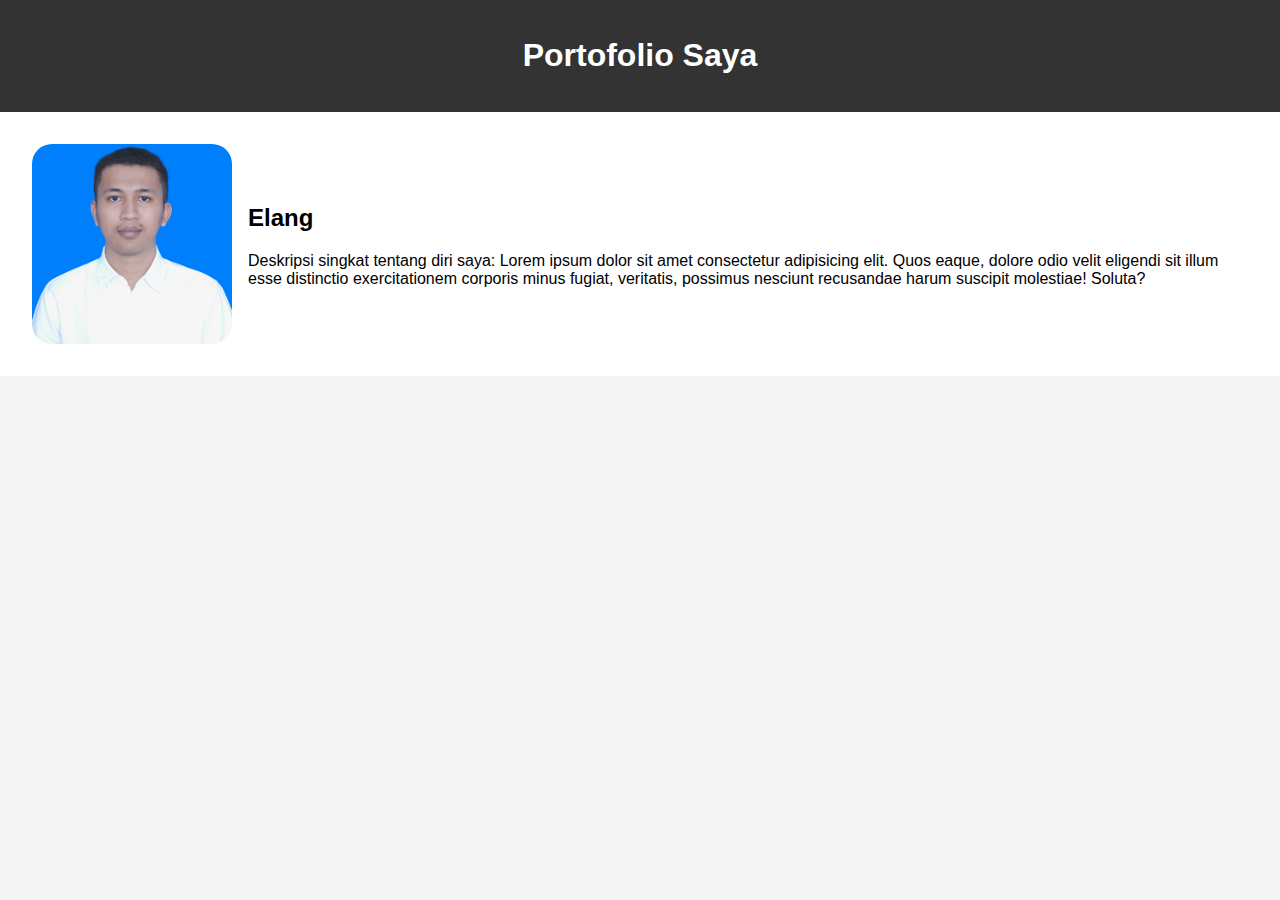
==== index.html @ 13a8c011 "website portofolio" ====
<!DOCTYPE html>
<html lang="en">
  <head>
    <meta charset="UTF-8" />
    <meta name="viewport" content="width=device-width, initial-scale=1.0" />
    <title>Portofolio Saya</title>
    <link rel="stylesheet" href="./assets/css/styles.css" />
  </head>
  <body>
    <header>
      <h1>Portofolio Saya</h1>
    </header>
    <section class="profile">
      <img
        src="./assets/images/Elang Surya Danendar - FSW - Wave 37.png"
        alt="Foto Profil"
      />
      <div class="profile-info">
        <h2>Elang</h2>
        <p>
          Deskripsi singkat tentang diri saya: Lorem ipsum dolor sit amet
          consectetur adipisicing elit. Quos eaque, dolore odio velit eligendi
          sit illum esse distinctio exercitationem corporis minus fugiat,
          veritatis, possimus nesciunt recusandae harum suscipit molestiae!
          Soluta?
        </p>
      </div>
    </section>
  </body>
</html>
---- assets/css/styles.css ----
body {
  font-family: Arial, sans-serif;
  margin: 0;
  padding: 0;
  background-color: #f4f4f4;
}
header {
  background-color: #333;
  color: #fff;
  text-align: center;
  padding: 1em;
}
.profile {
  display: flex;
  align-items: center;
  justify-content: center;
  padding: 2em;
  background-color: #fff;
}
.profile img {
  max-width: 200px;
  border-radius: 10%;
  margin-right: 1em;
}
.profile-info {
  text-align: left;
}
.container {
  display: grid;
  grid-template-columns: repeat(auto-fit, minmax(250px, 1fr));
  gap: 1em;
  padding: 2em;
}
.item {
  border: 1px solid #ccc;
  padding: 1em;
  background-color: #fff;
}
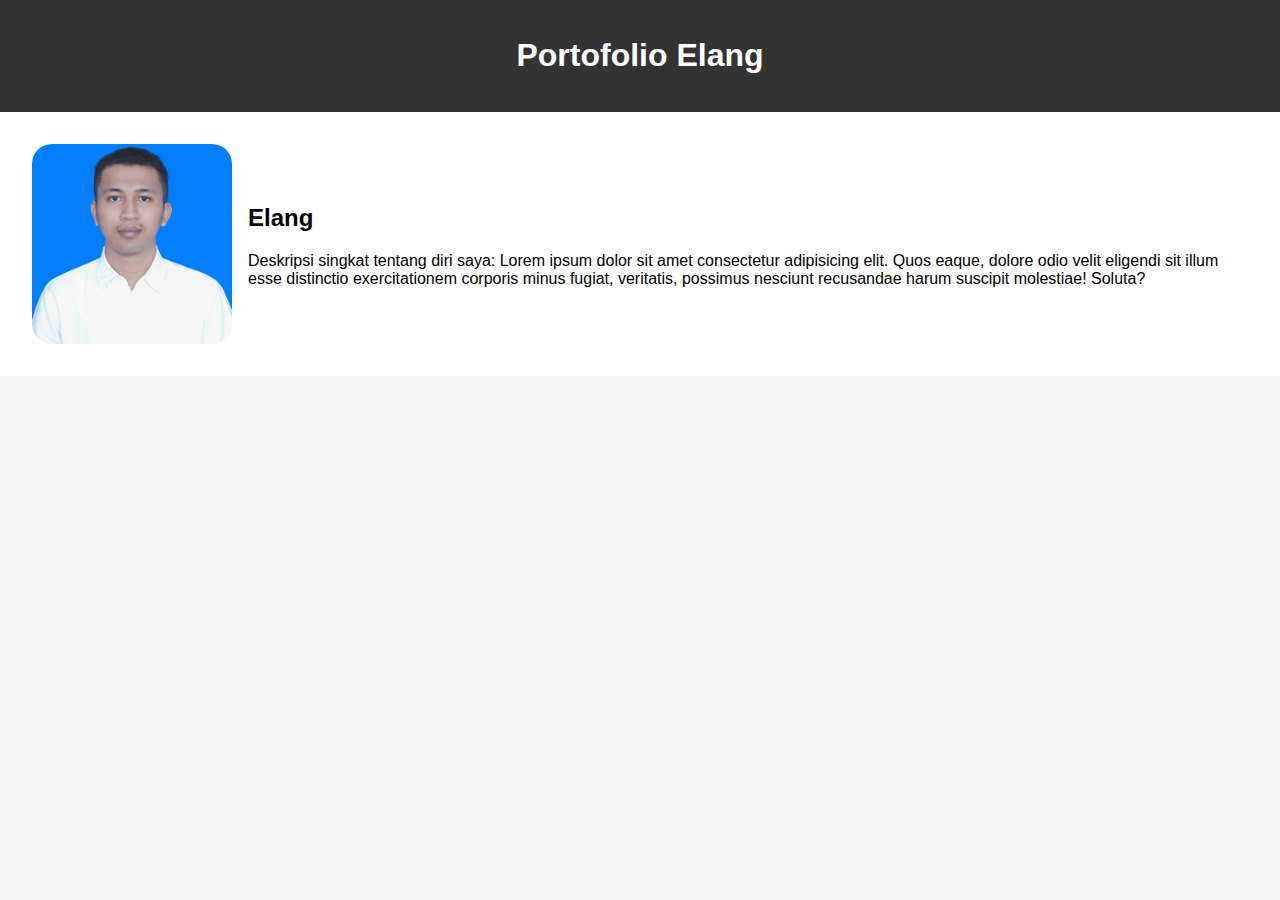
==== commit 91551214: "#1 feature/section-profile done" ====
--- a/index.html
+++ b/index.html
@@ -8,7 +8,7 @@
   </head>
   <body>
     <header>
-      <h1>Portofolio Saya</h1>
+      <h1>Portofolio Elang</h1>
     </header>
     <section class="profile">
       <img
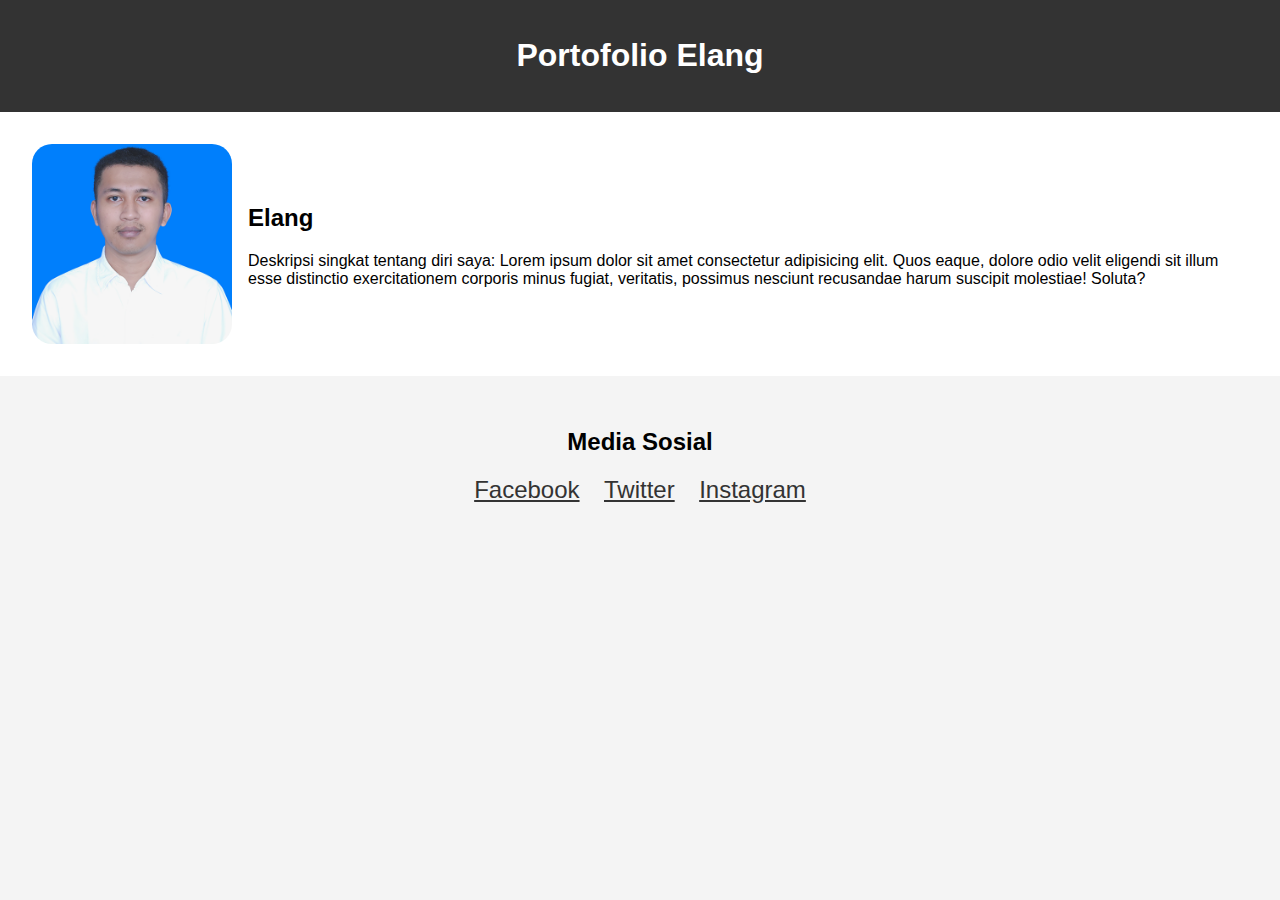
==== commit 35d49c78: "#2 section social media done" ====
--- a/index.html
+++ b/index.html
@@ -26,5 +26,11 @@
         </p>
       </div>
     </section>
+    <section class="social-media">
+      <h2>Media Sosial</h2>
+      <a href="https://www.facebook.com/">Facebook</a>
+      <a href="https://twitter.com/">Twitter</a>
+      <a href="https://www.instagram.com/">Instagram</a>
+    </section>
   </body>
 </html>
--- a/assets/css/styles.css
+++ b/assets/css/styles.css
@@ -36,3 +36,14 @@
   padding: 1em;
   background-color: #fff;
 }
+.social-media {
+  text-align: center;
+  background-color: #f4f4f4;
+  padding: 2em;
+}
+.social-media a {
+  display: inline-block;
+  margin: 0 10px;
+  color: #333;
+  font-size: 1.5em;
+}
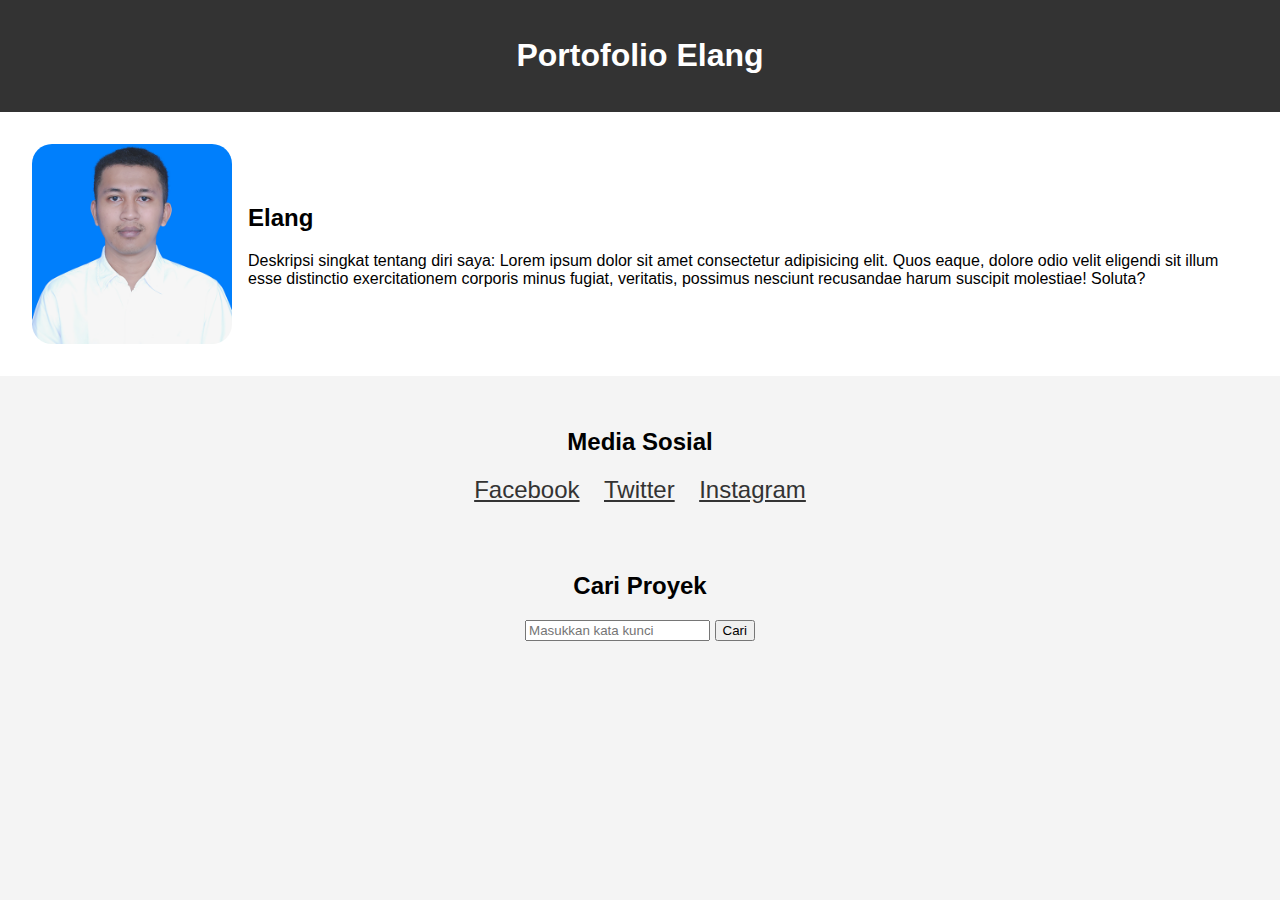
==== commit 4bdef723: "#3 portofolio done" ====
--- a/index.html
+++ b/index.html
@@ -32,5 +32,17 @@
       <a href="https://twitter.com/">Twitter</a>
       <a href="https://www.instagram.com/">Instagram</a>
     </section>
+    <!-- Section portofolio -->
+    <section class="search-form">
+      <h2>Cari Proyek</h2>
+      <form action="#">
+        <input type="text" name="search" placeholder="Masukkan kata kunci" />
+        <button type="submit">Cari</button>
+      </form>
+    </section>
+    <div class="container" id="portfolioContainer">
+      <!-- List portofolio akan ditambahkan oleh JavaScript di sini -->
+    </div>
   </body>
+  <script src="./assets/js/script.js"></script>
 </html>
--- a/assets/css/styles.css
+++ b/assets/css/styles.css
@@ -47,3 +47,8 @@
   color: #333;
   font-size: 1.5em;
 }
+.search-form {
+  text-align: center;
+  padding: 1em;
+  background-color: #f4f4f4;
+}
